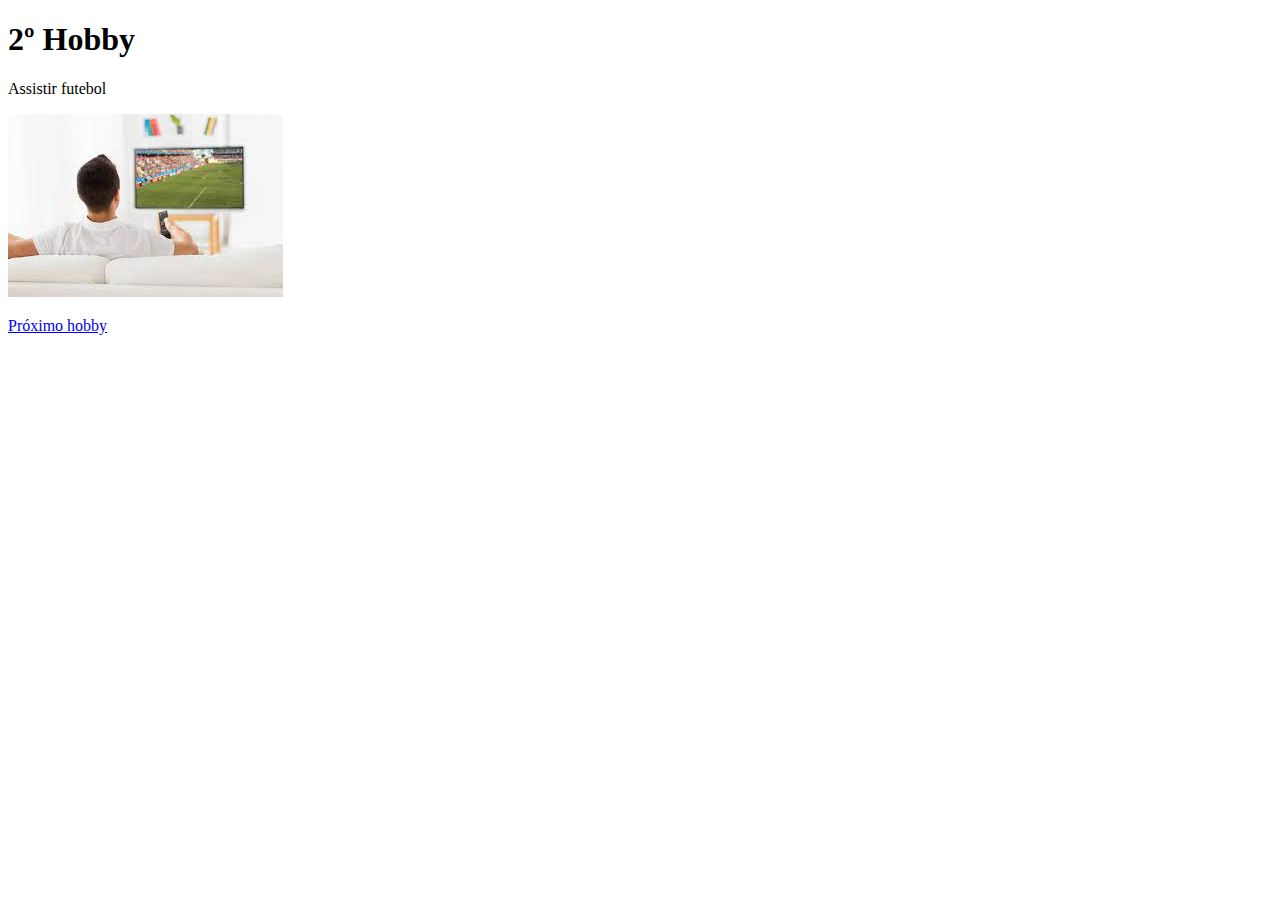
==== page2.html @ 351acc63 "inicio" ====
<!DOCTYPE html>
<html lang="en">
<head>
    <meta charset="UTF-8">
    <meta http-equiv="X-UA-Compatible" content="IE=edge">
    <meta name="viewport" content="width=device-width, initial-scale=1.0">
   <link rel="styleshet" href="styles.css">
    <title>Página 2</title>
</head>
<body>
<h1>2º Hobby</h1>
<p>Assistir futebol</p>
<img src="assistindo futebol.jpg" alt="assistir futebol">
<p></p><a href="page3.html">Próximo hobby</a></p>
</body>
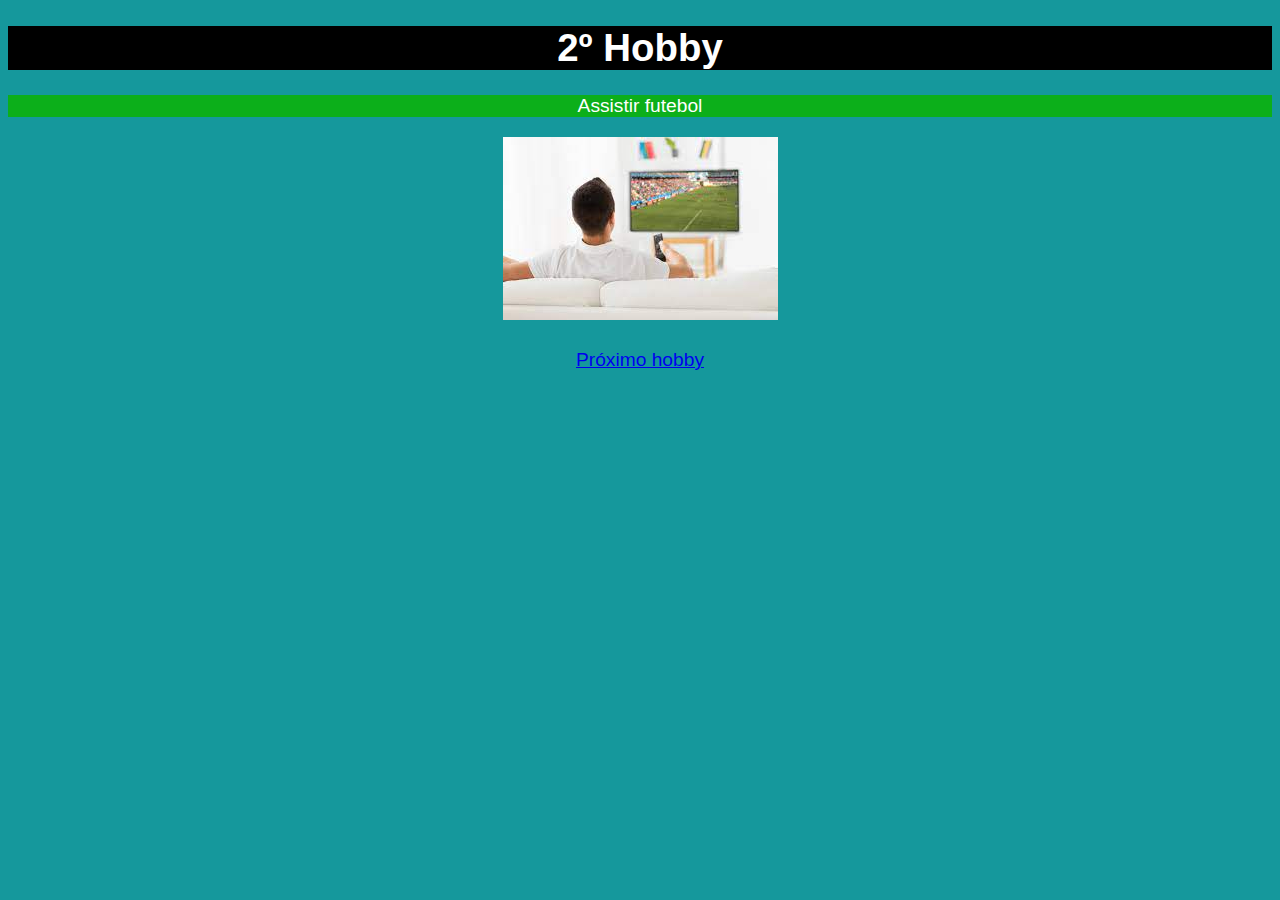
==== commit d10e0b70: "resolucao do exercicio." ====
--- a/page2.html
+++ b/page2.html
@@ -4,7 +4,7 @@
     <meta charset="UTF-8">
     <meta http-equiv="X-UA-Compatible" content="IE=edge">
     <meta name="viewport" content="width=device-width, initial-scale=1.0">
-   <link rel="styleshet" href="styles.css">
+   <link rel="stylesheet" href="style.css">
     <title>Página 2</title>
 </head>
 <body>
--- a/style.css
+++ b/style.css
@@ -0,0 +1,19 @@
+body{
+    background-color: greenyellow;
+}
+
+h1{
+    background: black;
+    text-align: center;    
+    }
+    body {
+    text-align: center;
+    font-family: 'Segoe UI', Tahoma, Geneva, Verdana, sans-serif; 
+    background: rgb(21, 152, 156);
+    color: #fff;
+    font-size: 1.2rem;
+    }
+    
+    p {
+    margin-top: 1.5rem;
+    background: rgb(12, 175, 26);}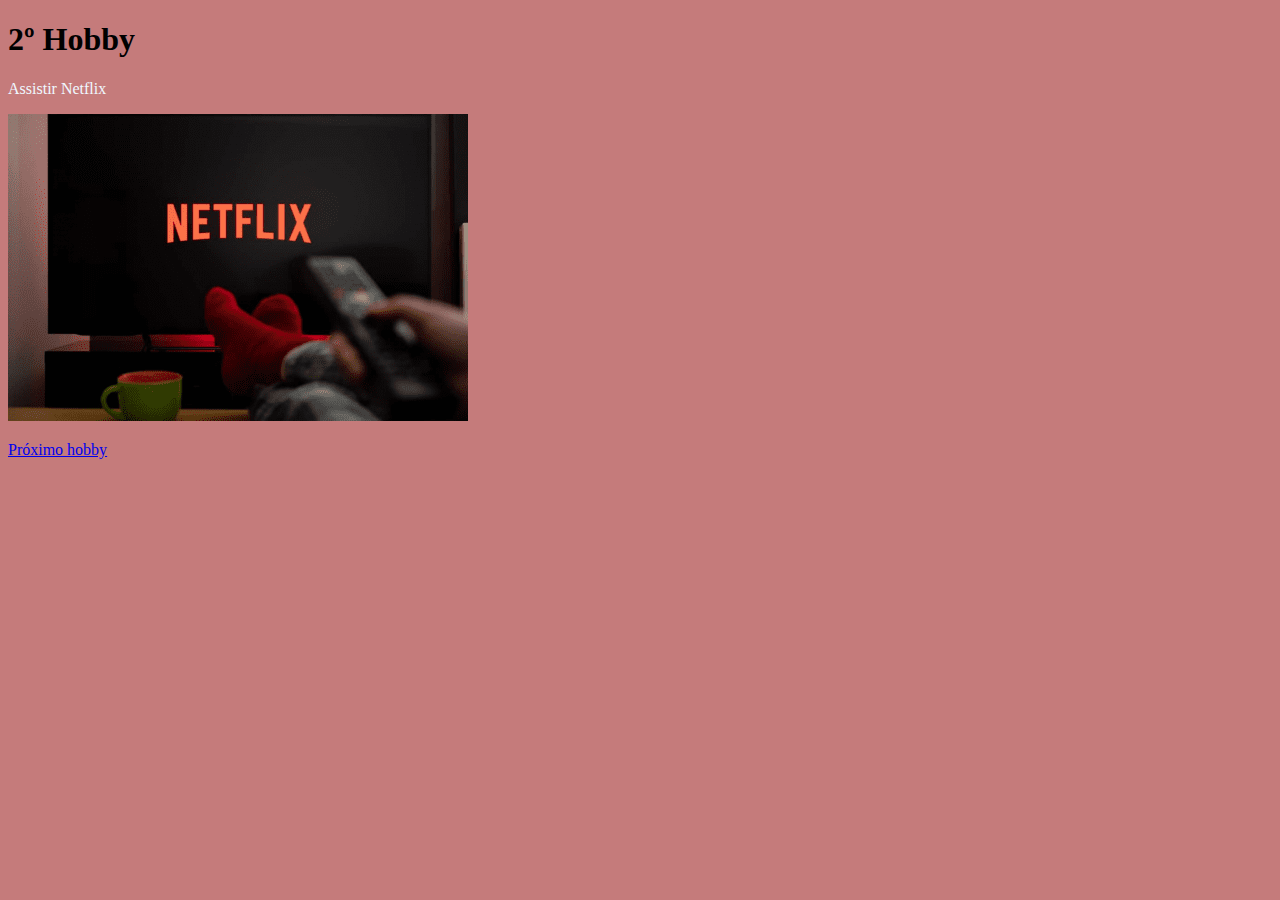
==== commit eaa2a1e5: "atividade de programacao" ====
--- a/page2.html
+++ b/page2.html
@@ -9,7 +9,7 @@
 </head>
 <body>
 <h1>2º Hobby</h1>
-<p>Assistir futebol</p>
-<img src="assistindo futebol.jpg" alt="assistir futebol">
+<p>Assistir Netflix</p>
+<img src="Netflix.png" alt="assistir netflix">
 <p></p><a href="page3.html">Próximo hobby</a></p>
 </body>--- a/style.css
+++ b/style.css
@@ -1,19 +1,8 @@
-body{
-    background-color: greenyellow;
+body {
+    background-color:rgb(197, 123, 123)
 }
-
-h1{
-    background: black;
-    text-align: center;    
-    }
-    body {
-    text-align: center;
-    font-family: 'Segoe UI', Tahoma, Geneva, Verdana, sans-serif; 
-    background: rgb(21, 152, 156);
-    color: #fff;
-    font-size: 1.2rem;
-    }
+p{
+    color: aliceblue;
+    width: 500px;
     
-    p {
-    margin-top: 1.5rem;
-    background: rgb(12, 175, 26);}+}